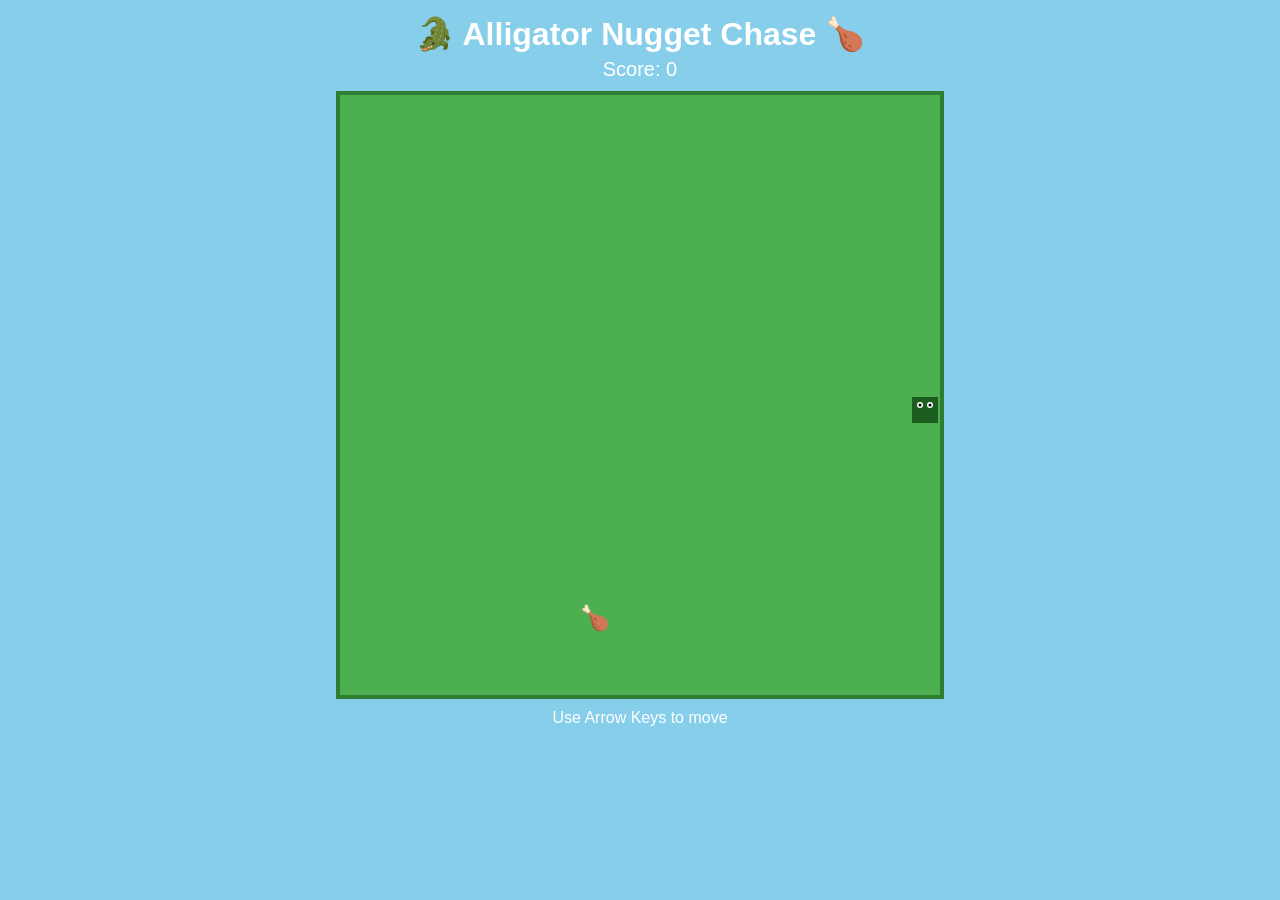
==== opengame.html @ 55a30e1f "Add files via upload" ====
<!DOCTYPE html>
<html lang="en">
<head>
<meta charset="UTF-8">
<meta name="viewport" content="width=device-width, initial-scale=1.0">
<title>Alligator Nugget Chase</title>
<style>
    body {
        margin: 0;
        background: #87ceeb;
        display: flex;
        flex-direction: column;
        align-items: center;
        font-family: Arial, sans-serif;
        color: #fff;
    }

    h1 {
        margin: 15px 0 5px;
    }

    #score {
        font-size: 20px;
        margin-bottom: 10px;
    }

    canvas {
        background: #4caf50;
        border: 4px solid #2e7d32;
    }

    #instructions {
        margin-top: 10px;
        color: white;
    }
</style>
</head>
<body>

<h1>🐊 Alligator Nugget Chase 🍗</h1>
<div id="score">Score: 0</div>
<canvas id="game" width="600" height="600"></canvas>
<div id="instructions">Use Arrow Keys to move</div>

<script>
const canvas = document.getElementById("game");
const ctx = canvas.getContext("2d");

const gridSize = 30;
const tileCount = canvas.width / gridSize;

let alligator;
let nugget;
let dx;
let dy;
let score;
let gameOver;

function randomPosition() {
    return {
        x: Math.floor(Math.random() * tileCount),
        y: Math.floor(Math.random() * tileCount)
    };
}

function restartGame() {
    alligator = [{ x: 10, y: 10 }];
    nugget = randomPosition();

    dx = 1;
    dy = 0;

    score = 0;
    gameOver = false;

    document.getElementById("score").textContent = "Score: 0";
}

restartGame();

document.addEventListener("keydown", e => {

    if (gameOver && e.code === "Space") {
        restartGame();
        return;
    }

    if (e.key === "ArrowUp" && dy === 0) {
        dx = 0;
        dy = -1;
    }

    if (e.key === "ArrowDown" && dy === 0) {
        dx = 0;
        dy = 1;
    }

    if (e.key === "ArrowLeft" && dx === 0) {
        dx = -1;
        dy = 0;
    }

    if (e.key === "ArrowRight" && dx === 0) {
        dx = 1;
        dy = 0;
    }
});

function drawAlligatorPart(part, isHead) {
    const px = part.x * gridSize;
    const py = part.y * gridSize;

    ctx.fillStyle = isHead ? "#1b5e20" : "#2e7d32";
    ctx.fillRect(px + 2, py + 2, gridSize - 4, gridSize - 4);

    if (isHead) {
        ctx.fillStyle = "white";

        ctx.beginPath();
        ctx.arc(px + 10, py + 10, 3, 0, Math.PI * 2);
        ctx.arc(px + 20, py + 10, 3, 0, Math.PI * 2);
        ctx.fill();

        ctx.fillStyle = "black";

        ctx.beginPath();
        ctx.arc(px + 10, py + 10, 1.5, 0, Math.PI * 2);
        ctx.arc(px + 20, py + 10, 1.5, 0, Math.PI * 2);
        ctx.fill();
    }
}

function drawNugget() {
    const x = nugget.x * gridSize + gridSize / 2;
    const y = nugget.y * gridSize + gridSize / 2;

    ctx.font = "24px serif";
    ctx.textAlign = "center";
    ctx.textBaseline = "middle";
    ctx.fillText("🍗", x, y);
}

function update() {
    if (gameOver) return;

    const head = {
        x: alligator[0].x + dx,
        y: alligator[0].y + dy
    };

    if (
        head.x < 0 ||
        head.y < 0 ||
        head.x >= tileCount ||
        head.y >= tileCount
    ) {
        gameOver = true;
        return;
    }

    for (let segment of alligator) {
        if (segment.x === head.x && segment.y === head.y) {
            gameOver = true;
            return;
        }
    }

    alligator.unshift(head);

    if (head.x === nugget.x && head.y === nugget.y) {
        score++;

        document.getElementById("score").textContent =
            "Score: " + score;

        do {
            nugget = randomPosition();
        } while (
            alligator.some(
                part => part.x === nugget.x && part.y === nugget.y
            )
        );
    } else {
        alligator.pop();
    }
}

function draw() {
    ctx.fillStyle = "#4caf50";
    ctx.fillRect(0, 0, canvas.width, canvas.height);

    drawNugget();

    alligator.forEach((part, index) => {
        drawAlligatorPart(part, index === 0);
    });

    if (gameOver) {
        ctx.fillStyle = "rgba(0,0,0,0.6)";
        ctx.fillRect(0, 0, canvas.width, canvas.height);

        ctx.fillStyle = "white";
        ctx.font = "40px Arial";
        ctx.textAlign = "center";

        ctx.fillText(
            "GAME OVER",
            canvas.width / 2,
            canvas.height / 2 - 20
        );

        ctx.font = "24px Arial";

        ctx.fillText(
            "Press SPACE to play again",
            canvas.width / 2,
            canvas.height / 2 + 25
        );
    }
}

function gameLoop() {
    update();
    draw();
}

setInterval(gameLoop, 120);
</script>

</body>
</html>
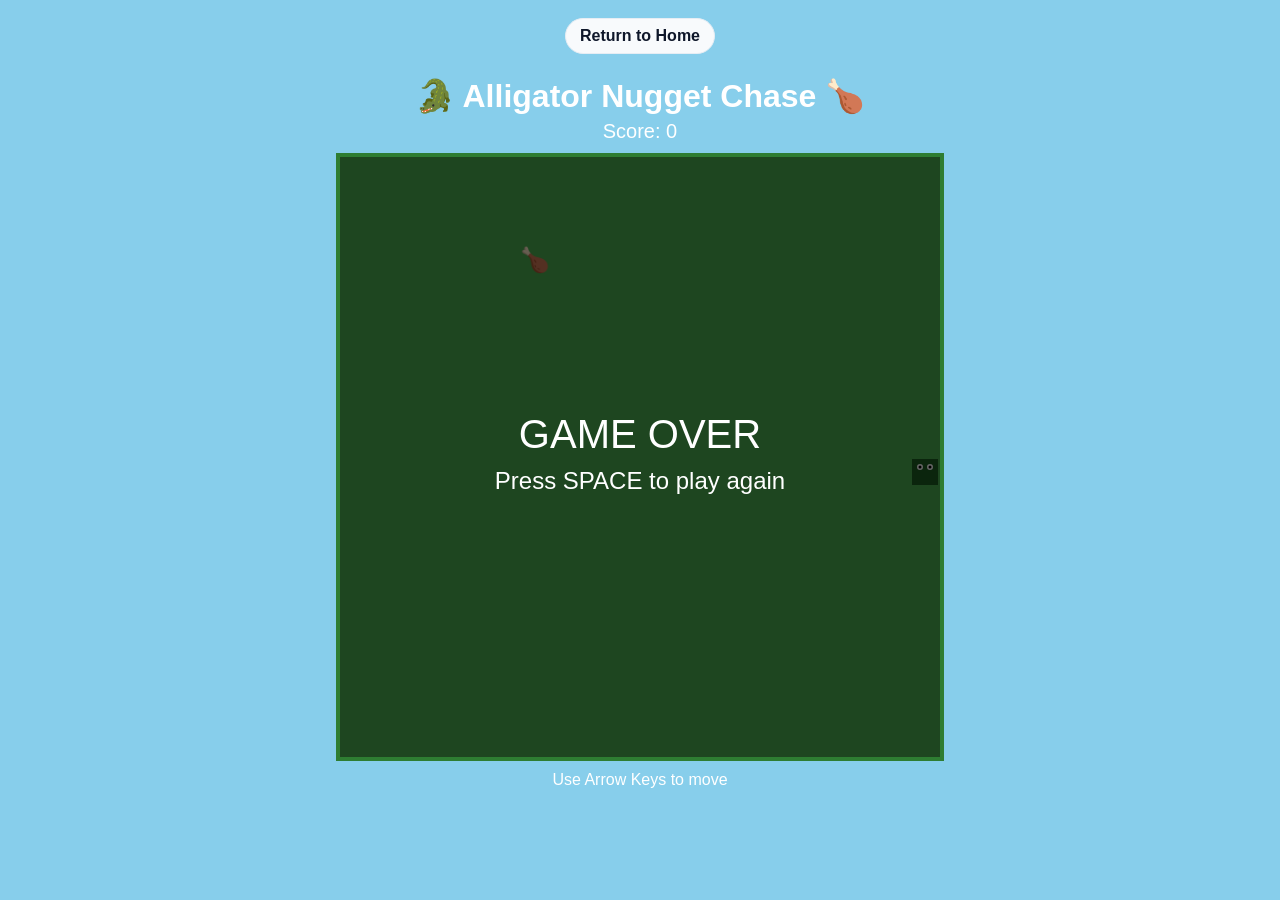
==== commit f8d6b916: "Add files via upload" ====
--- a/opengame.html
+++ b/opengame.html
@@ -15,6 +15,23 @@
         color: #fff;
     }
 
+    .back-link {
+        display: inline-block;
+        margin: 18px 0 8px;
+        padding: 8px 14px;
+        border-radius: 999px;
+        background: #f8fafc;
+        color: #0f172a;
+        text-decoration: none;
+        border: 1px solid #e6edf4;
+        font-weight: 600;
+        transition: background 0.2s ease;
+    }
+
+    .back-link:hover {
+        background: #e2e8f0;
+    }
+
     h1 {
         margin: 15px 0 5px;
     }
@@ -37,6 +54,7 @@
 </head>
 <body>
 
+<a class="back-link" href="index.html">Return to Home</a>
 <h1>🐊 Alligator Nugget Chase 🍗</h1>
 <div id="score">Score: 0</div>
 <canvas id="game" width="600" height="600"></canvas>
